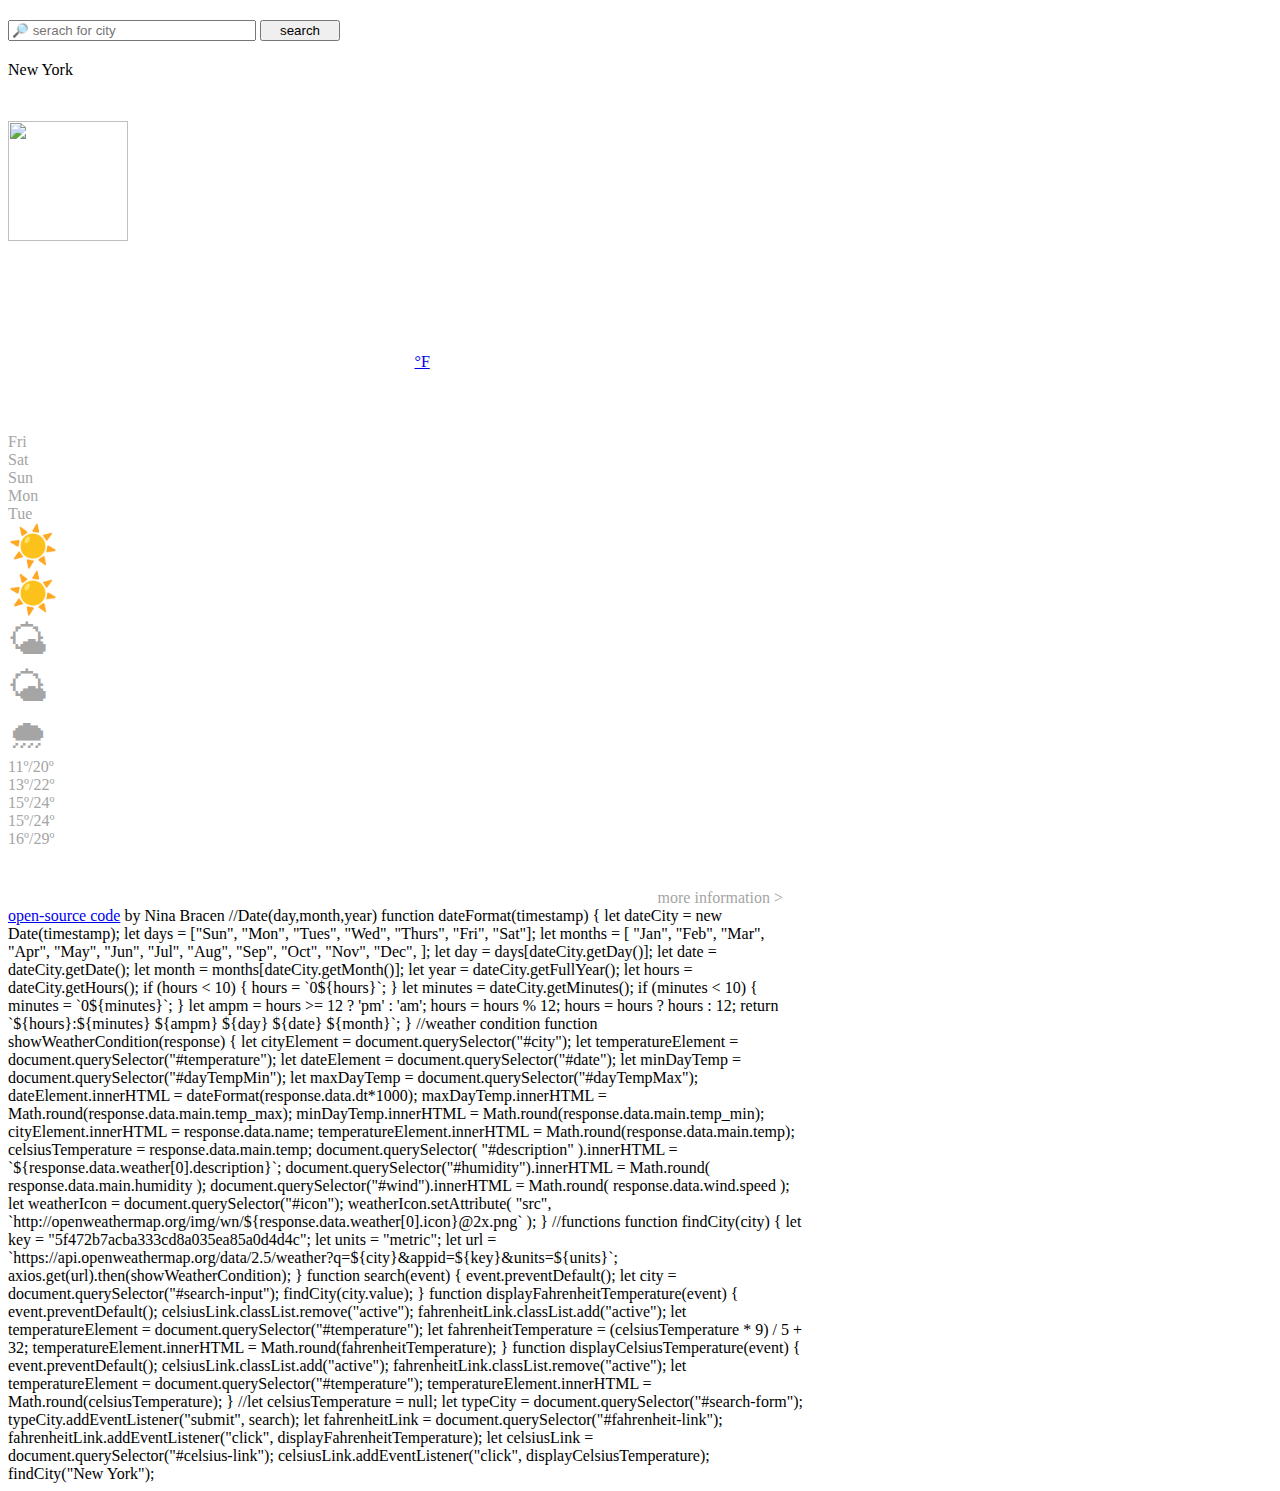
==== index.html @ e7501b3f "tweak the padding elements" ====
<!DOCTYPE html>
<html lang="en">
  <head>
    <meta charset="UTF-8" />
    <meta http-equiv="X-UA-Compatible" content="IE=edge" />
    <meta name="viewport" content="width=device-width, initial-scale=1.0" />
    <script src="https://unpkg.com/axios/dist/axios.min.js"></script>
    <link
      href="https://cdn.jsdelivr.net/npm/bootstrap@5.2.0-beta1/dist/css/bootstrap.min.css"
      rel="stylesheet"
      integrity="sha384-0evHe/X+R7YkIZDRvuzKMRqM+OrBnVFBL6DOitfPri4tjfHxaWutUpFmBp4vmVor"
      crossorigin="anonymous"
    />
    <link rel="stylesheet" href="src/styles.css" />
    <title>Nina Weather App</title>
  </head>
  <body>
    <div class="container">
      <div class="card">
        <div class="card-body">
          <form class="search text-center" id="search-form">
            <input
              id="search-input"
              type="text"
              placeholder="🔎 serach for city"
              style="width: 30%"
            />
            <input
              type="submit"
              value="search"       
              id="button"
              style="width: 10%"
            />
          </form>
          <!--today weather-->
          <div class="container w-90 small p-4 mt-3 text-center border">
            <div class="row city">
              <div class="col-sm pt-3 text-center">
                <span id="city">New York</span><br />
                <ul>
                  <li><span id="description"></span></li>        
                  <li id="date"></li>
                  
                </ul>
              </div>
              <div class="col-sm">
                <span class="weahter-icon"><img src="" id="icon" /></span><br />
                <ul>
                <li> L: <span id="dayTempMin"></span>° </li>
                <li> H: <span id="dayTempMax"></span>° </li>
                </ul>
                
              
              </div>
              <div class="col-sm pt-2">
                <ul>
                <li class="when">Currently</li>
                <li id="temperature"></li>
                <li id="units"
                  ><a href="#" id="celsius-link" class="active">°C</a> |
                  <a href="#" id="fahrenheit-link">°F</a>
                </li>
                <li>Wind: <span id="wind"></span> km/h</li>
                <li>Humidity: <span id="humidity"></span> %</li>
              </ul>
            </div>
          </div>
        </div>
        <!-- 5 dates-->
        <div class="row text-center mt-4 mx-4">
          <div class="col">Fri</div>
          <div class="col">Sat</div>
          <div class="col">Sun</div>
          <div class="col">Mon</div>
          <div class="col">Tue</div>
          <div class="pb-1 mb-1 border-bottom"></div>
        </div>
        <!-- 5 weathers-->
        <div class="row text-center mx-4">
          <div class="col">
            <span style="font-size: 40px">☀️</span>
          </div>
          <div class="col">
            <span style="font-size: 40px">☀️</span>
          </div>
          <div class="col">
            <span style="font-size: 40px">🌤</span>
          </div>
          <div class="col">
            <span style="font-size: 40px">🌤</span>
          </div>
          <div class="col">
            <span style="font-size: 40px">🌧</span>
          </div>
        </div>
        <!-- 5 temps-->
        <div class="row text-center mx-4">
          <div class="col">11º/20º</div>
          <div class="col">13º/22º</div>
          <div class="col">15º/24º</div>
          <div class="col">15º/24º</div>
          <div class="col">16º/29º</div>
        </div>
        <p class="info">more information ></p>
      </div>
    </div>
    <a href="https://github.com/bracen/nina-bracen-weatherapp"
      >open-source code</a
    >
    by Nina Bracen
    <script src="src/index.js"></script>
  </body>
</html>



//Date(day,month,year)
function dateFormat(timestamp) {
  let dateCity = new Date(timestamp);
  let days = ["Sun", "Mon", "Tues", "Wed", "Thurs", "Fri", "Sat"];
  let months = [
    "Jan",
    "Feb",
    "Mar",
    "Apr",
    "May",
    "Jun",
    "Jul",
    "Aug",
    "Sep",
    "Oct",
    "Nov",
    "Dec",
  ];
  let day = days[dateCity.getDay()];
  let date = dateCity.getDate();
  let month = months[dateCity.getMonth()];
  let year = dateCity.getFullYear();
  let hours = dateCity.getHours();
  if (hours < 10) {
    hours = `0${hours}`;
  }
  let minutes = dateCity.getMinutes();
  if (minutes < 10) {
    minutes = `0${minutes}`;
  }
  let ampm = hours >= 12 ? 'pm' : 'am';
  hours = hours % 12;
  hours = hours ? hours : 12;

  return `${hours}:${minutes} ${ampm} ${day} ${date} ${month}`;
}

//weather condition
function showWeatherCondition(response) {
  let cityElement = document.querySelector("#city");
  let temperatureElement = document.querySelector("#temperature");
  let dateElement = document.querySelector("#date");
  let minDayTemp = document.querySelector("#dayTempMin");
  let maxDayTemp = document.querySelector("#dayTempMax");
  
  dateElement.innerHTML = dateFormat(response.data.dt*1000);
  maxDayTemp.innerHTML = Math.round(response.data.main.temp_max);
  minDayTemp.innerHTML = Math.round(response.data.main.temp_min);
  cityElement.innerHTML = response.data.name;
  
  temperatureElement.innerHTML = Math.round(response.data.main.temp);
  celsiusTemperature = response.data.main.temp;
  
  document.querySelector(
    "#description"
  ).innerHTML = `${response.data.weather[0].description}`;
  document.querySelector("#humidity").innerHTML = Math.round(
    response.data.main.humidity
  );
  document.querySelector("#wind").innerHTML = Math.round(
    response.data.wind.speed
  );

  let weatherIcon = document.querySelector("#icon");
  weatherIcon.setAttribute(
    "src",
    `http://openweathermap.org/img/wn/${response.data.weather[0].icon}@2x.png`
  );
}
//functions
function findCity(city) {
  let key = "5f472b7acba333cd8a035ea85a0d4d4c";
  let units = "metric";
  let url = `https://api.openweathermap.org/data/2.5/weather?q=${city}&appid=${key}&units=${units}`;
  axios.get(url).then(showWeatherCondition);
}
function search(event) {
  event.preventDefault();
  let city = document.querySelector("#search-input");
  findCity(city.value);
}

function displayFahrenheitTemperature(event) {
  event.preventDefault();
  celsiusLink.classList.remove("active");
  fahrenheitLink.classList.add("active");
  let temperatureElement = document.querySelector("#temperature");
  let fahrenheitTemperature = (celsiusTemperature * 9) / 5 + 32;
  temperatureElement.innerHTML = Math.round(fahrenheitTemperature);
}
function displayCelsiusTemperature(event) {
  event.preventDefault();
  celsiusLink.classList.add("active");
  fahrenheitLink.classList.remove("active");
  let temperatureElement = document.querySelector("#temperature");
  temperatureElement.innerHTML = Math.round(celsiusTemperature);
}
//let celsiusTemperature = null;

let typeCity = document.querySelector("#search-form");
typeCity.addEventListener("submit", search);

let fahrenheitLink = document.querySelector("#fahrenheit-link");
fahrenheitLink.addEventListener("click", displayFahrenheitTemperature);

let celsiusLink = document.querySelector("#celsius-link");
celsiusLink.addEventListener("click", displayCelsiusTemperature);

findCity("New York");
---- src/styles.css ----
p {
  margin-bottom: 0;
  margin-right: 25px;
}
ul {
  list-style: none;
  line-height: 20px;
  color: white;
  font-size: 16px;
  text-align: center;
  padding-left: 0;
}
li:first-letter{
text-transform: capitalize;
}
#search {
  text-align: center;
}
ul {
  padding: 5px;
  border-radius: 5px;
}

.weahter-icon img{
  height:120px;
  width:120px;
}
.container {
  margin-top: 20px;
  max-width: 800px;

a.active {
  color: white;
}

#description {
  font-size: 23px;
  color: white;
}

.when {
  color: white;
}

.col {
  color: #a5a5a5;
}
.weather {
  padding-left: 20px;
}

.info {
  color: #a5a5a5;
  text-align: right;
  padding-top: 25px;
}
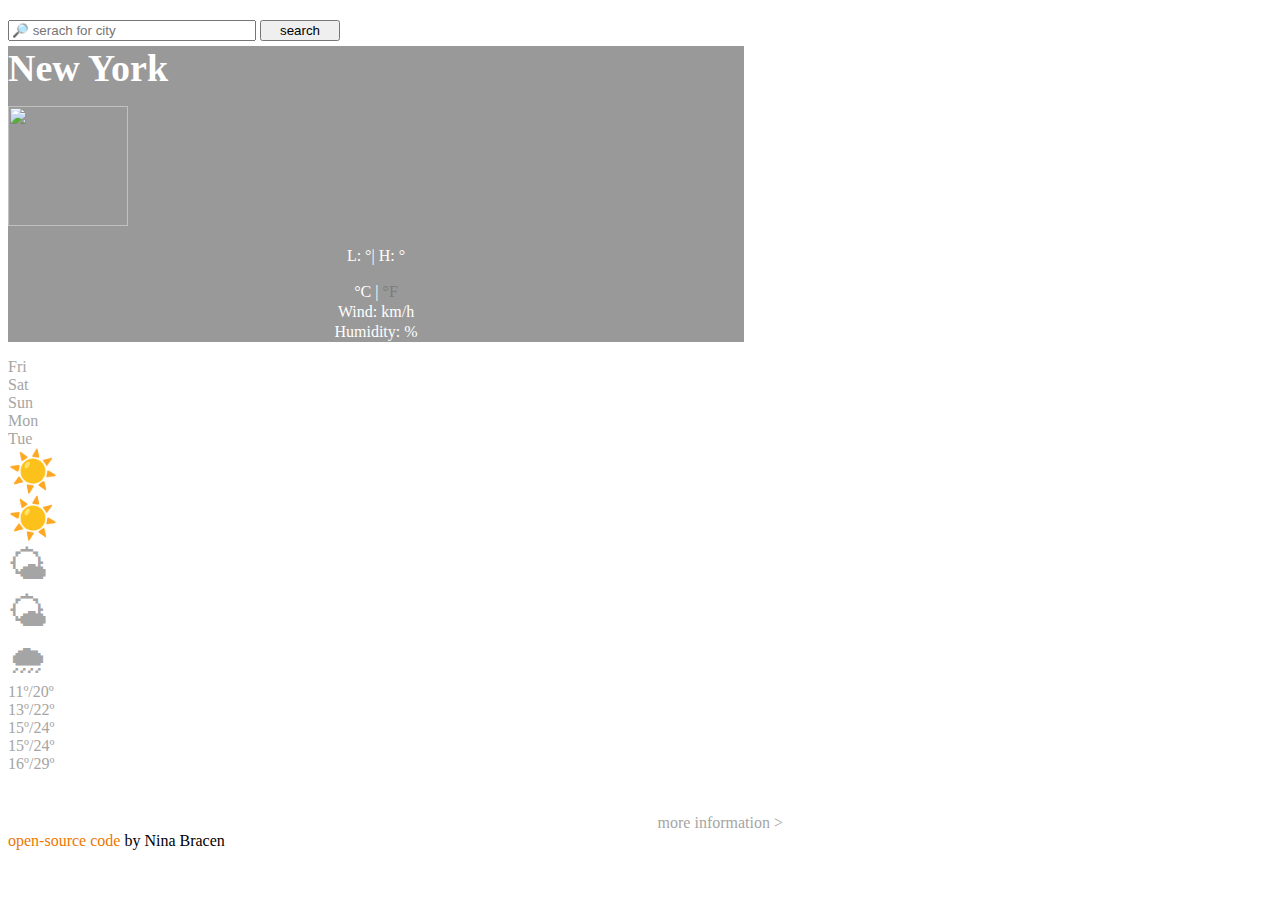
==== commit 98cd01b2: "re-coded some lost data" ====
--- a/index.html
+++ b/index.html
@@ -35,26 +35,22 @@
           <!--today weather-->
           <div class="container w-90 small p-4 mt-3 text-center border">
             <div class="row city">
-              <div class="col-sm pt-3 text-center">
+              <div class="col-sm pt-4 text-center">
                 <span id="city">New York</span><br />
                 <ul>
                   <li><span id="description"></span></li>        
-                  <li id="date"></li>
-                  
+                  <li id="date"></li>   
                 </ul>
               </div>
               <div class="col-sm">
                 <span class="weahter-icon"><img src="" id="icon" /></span><br />
                 <ul>
-                <li> L: <span id="dayTempMin"></span>° </li>
-                <li> H: <span id="dayTempMax"></span>° </li>
+                <li> L: <span id="dayTempMin"></span>°| H: <span id="dayTempMax"></span>° </li>
                 </ul>
-                
-              
+   
               </div>
-              <div class="col-sm pt-2">
+              <div class="col-sm pt-4">
                 <ul>
-                <li class="when">Currently</li>
                 <li id="temperature"></li>
                 <li id="units"
                   ><a href="#" id="celsius-link" class="active">°C</a> |
@@ -104,122 +100,10 @@
         <p class="info">more information ></p>
       </div>
     </div>
-    <a href="https://github.com/bracen/nina-bracen-weatherapp"
+    <a href="https://github.com/bracen/nina-bracen-weatherapp" id="code-link"
       >open-source code</a
     >
     by Nina Bracen
     <script src="src/index.js"></script>
   </body>
 </html>
-
-
-
-//Date(day,month,year)
-function dateFormat(timestamp) {
-  let dateCity = new Date(timestamp);
-  let days = ["Sun", "Mon", "Tues", "Wed", "Thurs", "Fri", "Sat"];
-  let months = [
-    "Jan",
-    "Feb",
-    "Mar",
-    "Apr",
-    "May",
-    "Jun",
-    "Jul",
-    "Aug",
-    "Sep",
-    "Oct",
-    "Nov",
-    "Dec",
-  ];
-  let day = days[dateCity.getDay()];
-  let date = dateCity.getDate();
-  let month = months[dateCity.getMonth()];
-  let year = dateCity.getFullYear();
-  let hours = dateCity.getHours();
-  if (hours < 10) {
-    hours = `0${hours}`;
-  }
-  let minutes = dateCity.getMinutes();
-  if (minutes < 10) {
-    minutes = `0${minutes}`;
-  }
-  let ampm = hours >= 12 ? 'pm' : 'am';
-  hours = hours % 12;
-  hours = hours ? hours : 12;
-
-  return `${hours}:${minutes} ${ampm} ${day} ${date} ${month}`;
-}
-
-//weather condition
-function showWeatherCondition(response) {
-  let cityElement = document.querySelector("#city");
-  let temperatureElement = document.querySelector("#temperature");
-  let dateElement = document.querySelector("#date");
-  let minDayTemp = document.querySelector("#dayTempMin");
-  let maxDayTemp = document.querySelector("#dayTempMax");
-  
-  dateElement.innerHTML = dateFormat(response.data.dt*1000);
-  maxDayTemp.innerHTML = Math.round(response.data.main.temp_max);
-  minDayTemp.innerHTML = Math.round(response.data.main.temp_min);
-  cityElement.innerHTML = response.data.name;
-  
-  temperatureElement.innerHTML = Math.round(response.data.main.temp);
-  celsiusTemperature = response.data.main.temp;
-  
-  document.querySelector(
-    "#description"
-  ).innerHTML = `${response.data.weather[0].description}`;
-  document.querySelector("#humidity").innerHTML = Math.round(
-    response.data.main.humidity
-  );
-  document.querySelector("#wind").innerHTML = Math.round(
-    response.data.wind.speed
-  );
-
-  let weatherIcon = document.querySelector("#icon");
-  weatherIcon.setAttribute(
-    "src",
-    `http://openweathermap.org/img/wn/${response.data.weather[0].icon}@2x.png`
-  );
-}
-//functions
-function findCity(city) {
-  let key = "5f472b7acba333cd8a035ea85a0d4d4c";
-  let units = "metric";
-  let url = `https://api.openweathermap.org/data/2.5/weather?q=${city}&appid=${key}&units=${units}`;
-  axios.get(url).then(showWeatherCondition);
-}
-function search(event) {
-  event.preventDefault();
-  let city = document.querySelector("#search-input");
-  findCity(city.value);
-}
-
-function displayFahrenheitTemperature(event) {
-  event.preventDefault();
-  celsiusLink.classList.remove("active");
-  fahrenheitLink.classList.add("active");
-  let temperatureElement = document.querySelector("#temperature");
-  let fahrenheitTemperature = (celsiusTemperature * 9) / 5 + 32;
-  temperatureElement.innerHTML = Math.round(fahrenheitTemperature);
-}
-function displayCelsiusTemperature(event) {
-  event.preventDefault();
-  celsiusLink.classList.add("active");
-  fahrenheitLink.classList.remove("active");
-  let temperatureElement = document.querySelector("#temperature");
-  temperatureElement.innerHTML = Math.round(celsiusTemperature);
-}
-//let celsiusTemperature = null;
-
-let typeCity = document.querySelector("#search-form");
-typeCity.addEventListener("submit", search);
-
-let fahrenheitLink = document.querySelector("#fahrenheit-link");
-fahrenheitLink.addEventListener("click", displayFahrenheitTemperature);
-
-let celsiusLink = document.querySelector("#celsius-link");
-celsiusLink.addEventListener("click", displayCelsiusTemperature);
-
-findCity("New York");--- a/src/styles.css
+++ b/src/styles.css
@@ -10,27 +10,62 @@
   text-align: center;
   padding-left: 0;
 }
-li:first-letter{
-text-transform: capitalize;
-}
 #search {
   text-align: center;
 }
-ul {
+
+button {
+  background: #666666;
+  border: none;
+  color: white;
   padding: 5px;
   border-radius: 5px;
 }
 
-.weahter-icon img{
-  height:120px;
-  width:120px;
-}
 .container {
   margin-top: 20px;
   max-width: 800px;
+}
+
+.container.small {
+  background-color: #999999;
+  width: 92%;
+  margin-top: 5px;
+}
+li:first-letter {
+  text-transform: capitalize;
+}
+
+#city {
+  font-size: 38px;
+  color: white;
+  font-weight: bold;
+}
+#temperature {
+  color: white;
+  font-size: 42px;
+  line-height: 45px;
+  font-weight: bold;
+}
+.weahter-icon img {
+  height: 120px;
+  width: 120px;
+}
+a {
+  color: rgb(123, 123, 123);
+  text-decoration: none;
+}
+a:hover {
+  color: white;
+  cursor: pointer;
+}
 
 a.active {
   color: white;
+}
+
+#code-link {
+  color: rgb(238, 119, 0);
 }
 
 #description {
@@ -53,4 +88,4 @@
   color: #a5a5a5;
   text-align: right;
   padding-top: 25px;
-}+}
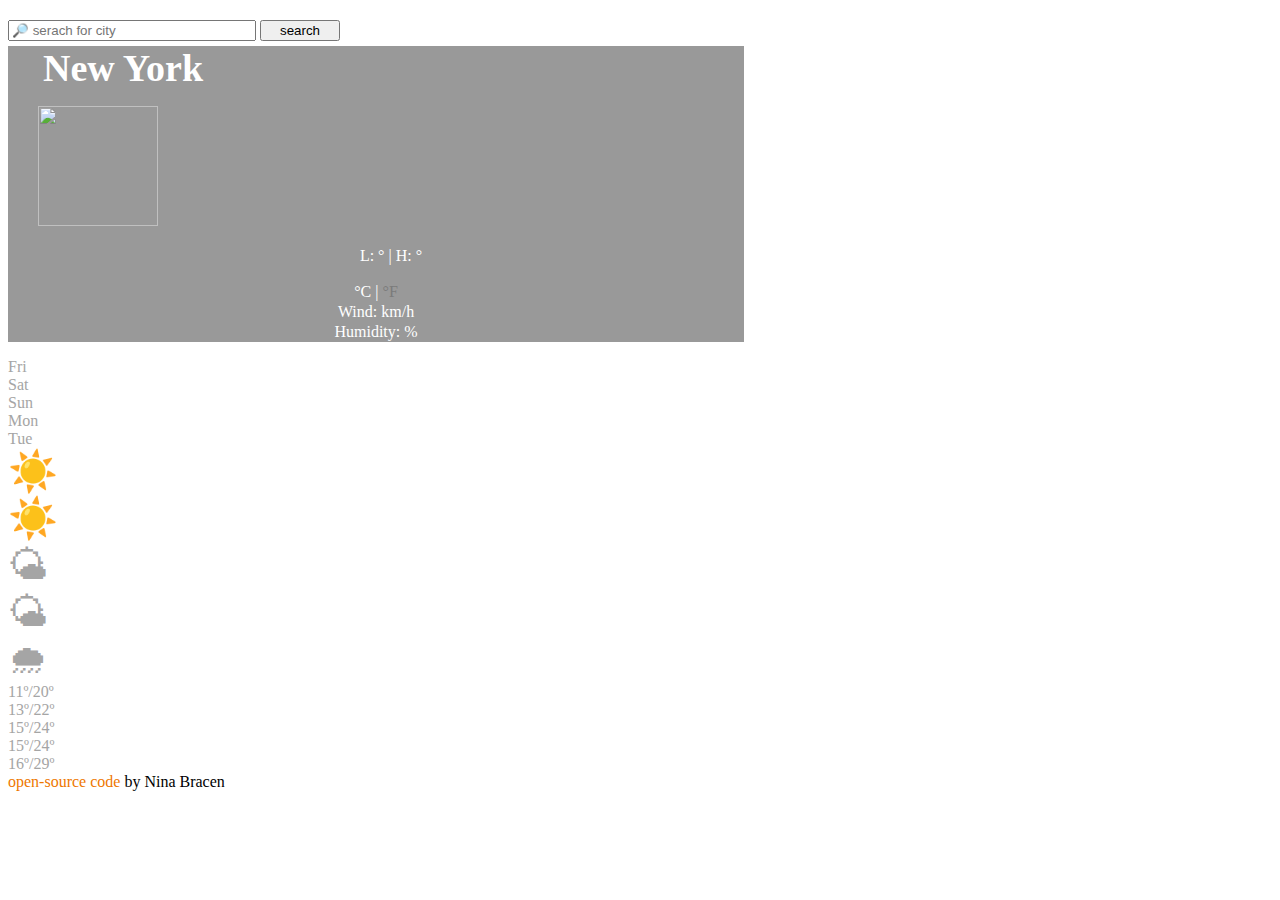
==== commit 38a7f78b: "tweak padding to collect the spacing" ====
--- a/index.html
+++ b/index.html
@@ -35,17 +35,17 @@
           <!--today weather-->
           <div class="container w-90 small p-4 mt-3 text-center border">
             <div class="row city">
-              <div class="col-sm pt-4 text-center">
+              <div class="col-sm pt-4 text-center" id="left-box">
                 <span id="city">New York</span><br />
                 <ul>
                   <li><span id="description"></span></li>        
                   <li id="date"></li>   
                 </ul>
               </div>
-              <div class="col-sm">
+              <div class="col-sm" id="center-box">
                 <span class="weahter-icon"><img src="" id="icon" /></span><br />
                 <ul>
-                <li> L: <span id="dayTempMin"></span>°| H: <span id="dayTempMax"></span>° </li>
+                <li> L: <span id="dayTempMin"></span>° | H: <span id="dayTempMax"></span>° </li>
                 </ul>
    
               </div>
@@ -97,7 +97,6 @@
           <div class="col">15º/24º</div>
           <div class="col">16º/29º</div>
         </div>
-        <p class="info">more information ></p>
       </div>
     </div>
     <a href="https://github.com/bracen/nina-bracen-weatherapp" id="code-link"
--- a/src/styles.css
+++ b/src/styles.css
@@ -34,6 +34,14 @@
 }
 li:first-letter {
   text-transform: capitalize;
+}
+
+#left-box{
+  padding-right:0px;
+  padding-left:35px;
+}
+#center-box{
+  padding-left:30px;
 }
 
 #city {
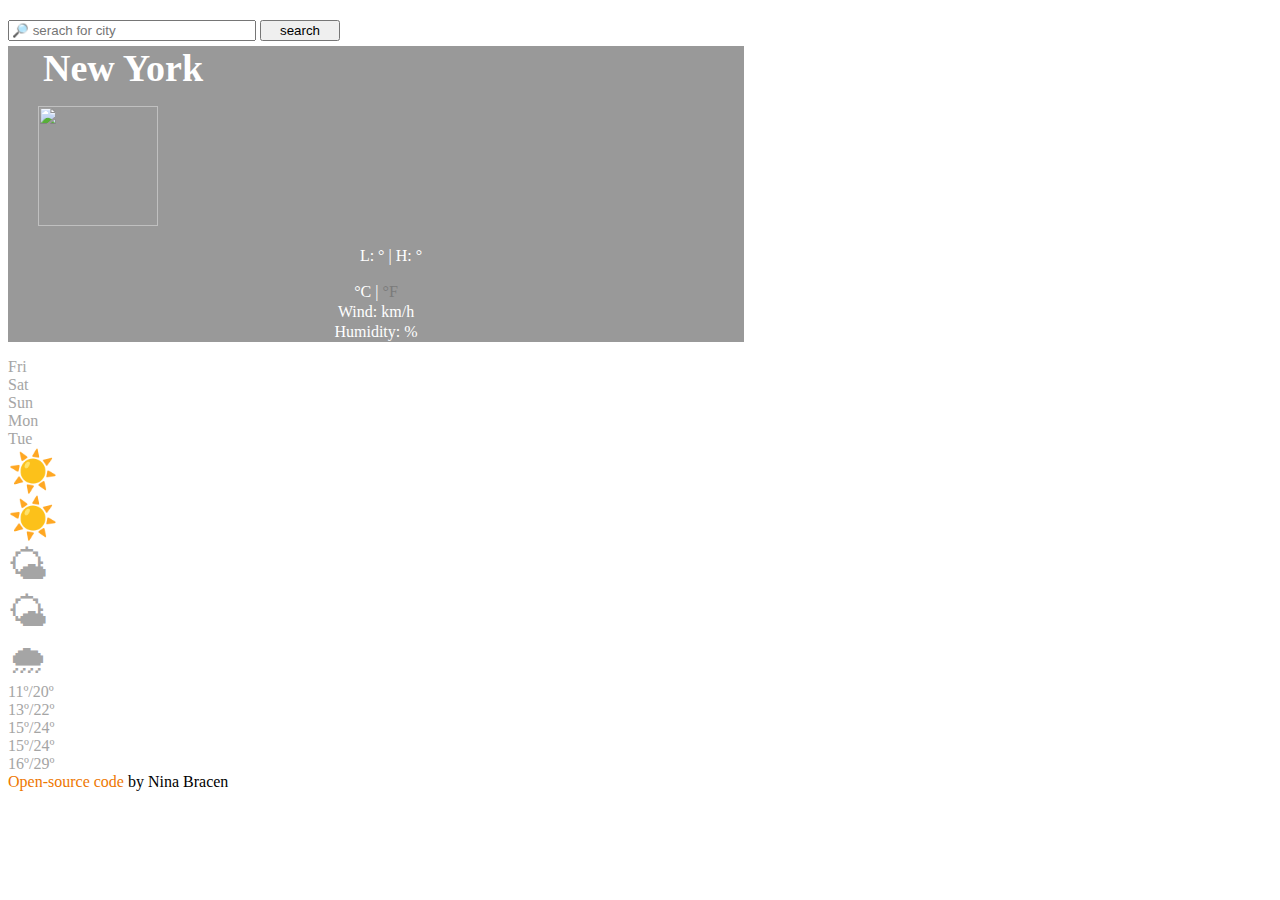
==== commit c8a36f4d: "seperate hrs and date info with </br>" ====
--- a/index.html
+++ b/index.html
@@ -100,7 +100,7 @@
       </div>
     </div>
     <a href="https://github.com/bracen/nina-bracen-weatherapp" id="code-link"
-      >open-source code</a
+      >Open-source code</a
     >
     by Nina Bracen
     <script src="src/index.js"></script>
--- a/src/styles.css
+++ b/src/styles.css
@@ -35,7 +35,6 @@
 li:first-letter {
   text-transform: capitalize;
 }
-
 #left-box{
   padding-right:0px;
   padding-left:35px;
@@ -77,7 +76,7 @@
 }
 
 #description {
-  font-size: 23px;
+  font-size: 18px;
   color: white;
 }
 
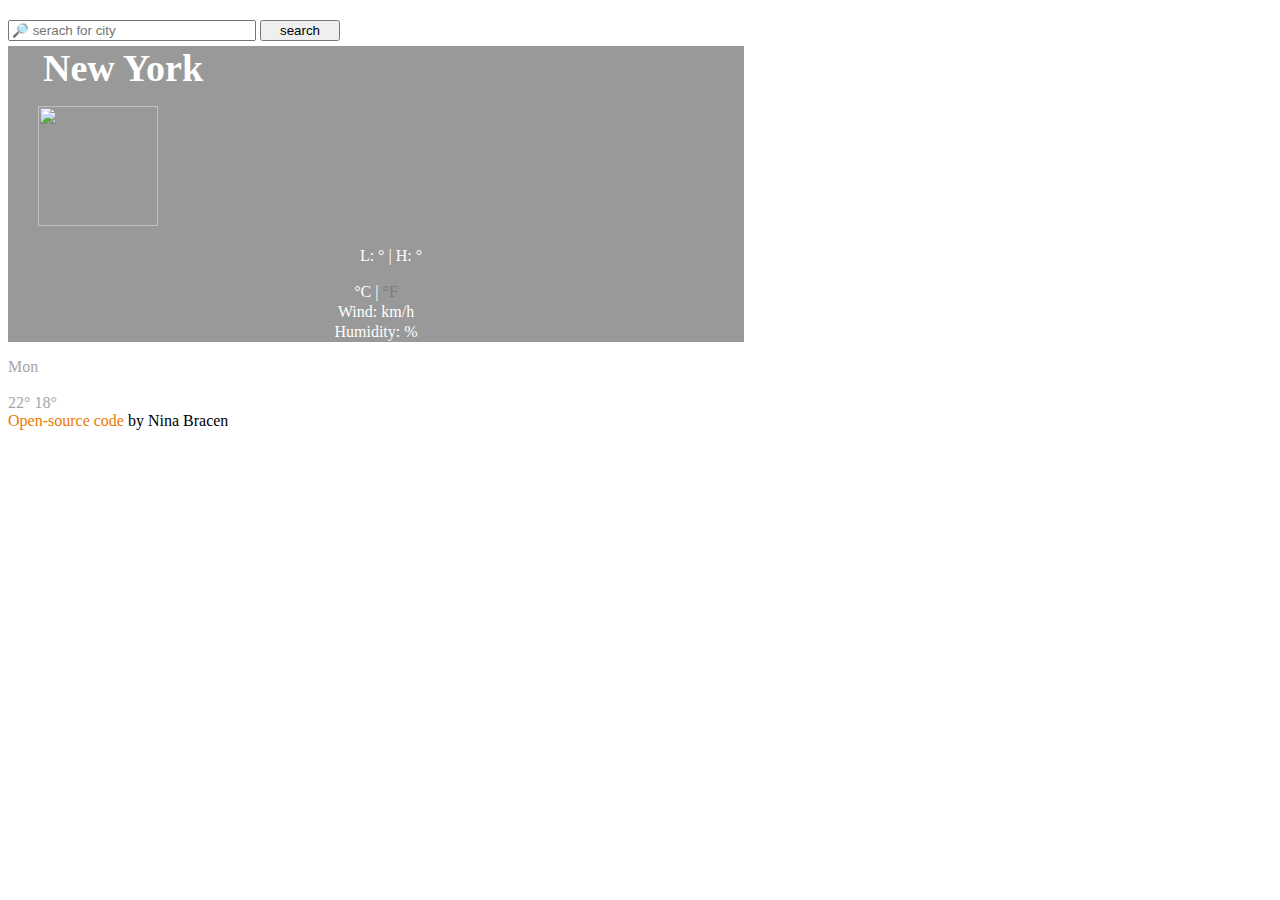
==== commit 8495a64e: "I added forecast HTML code" ====
--- a/index.html
+++ b/index.html
@@ -62,41 +62,21 @@
             </div>
           </div>
         </div>
-        <!-- 5 dates-->
-        <div class="row text-center mt-4 mx-4">
-          <div class="col">Fri</div>
-          <div class="col">Sat</div>
-          <div class="col">Sun</div>
-          <div class="col">Mon</div>
-          <div class="col">Tue</div>
-          <div class="pb-1 mb-1 border-bottom"></div>
+        <!-- forecast-->
+        <div class="forecast">
+        <div class="row">
+          <div class="col">
+            <div class="forecast-date">Mon</div>
+            <img src="http://openweathermap.org/img/wn/01d@2x.png" alt="" width="42"/>
+            <div class="forecast-temperature">
+              <span class="forecast-temperature-max">22°</span>
+              <span class="forecast-temperature-min">18°</span>
+            </div>
+          </div>
+         
         </div>
-        <!-- 5 weathers-->
-        <div class="row text-center mx-4">
-          <div class="col">
-            <span style="font-size: 40px">☀️</span>
-          </div>
-          <div class="col">
-            <span style="font-size: 40px">☀️</span>
-          </div>
-          <div class="col">
-            <span style="font-size: 40px">🌤</span>
-          </div>
-          <div class="col">
-            <span style="font-size: 40px">🌤</span>
-          </div>
-          <div class="col">
-            <span style="font-size: 40px">🌧</span>
-          </div>
-        </div>
-        <!-- 5 temps-->
-        <div class="row text-center mx-4">
-          <div class="col">11º/20º</div>
-          <div class="col">13º/22º</div>
-          <div class="col">15º/24º</div>
-          <div class="col">15º/24º</div>
-          <div class="col">16º/29º</div>
-        </div>
+     </div>
+     
       </div>
     </div>
     <a href="https://github.com/bracen/nina-bracen-weatherapp" id="code-link"
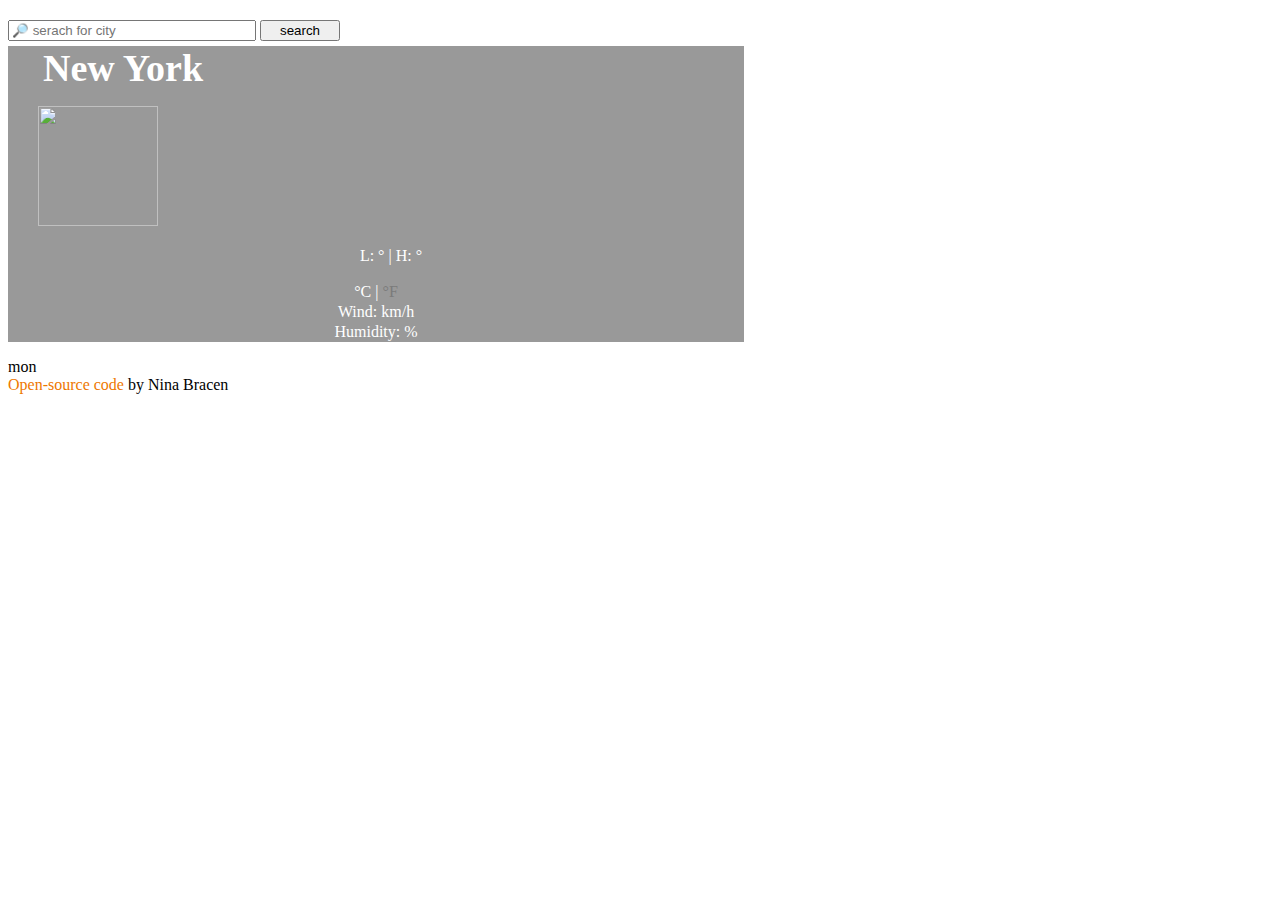
==== commit 0c0a75c2: "injected forecast repeat function in JS." ====
--- a/index.html
+++ b/index.html
@@ -63,20 +63,7 @@
           </div>
         </div>
         <!-- forecast-->
-        <div class="forecast">
-        <div class="row">
-          <div class="col">
-            <div class="forecast-date">Mon</div>
-            <img src="http://openweathermap.org/img/wn/01d@2x.png" alt="" width="42"/>
-            <div class="forecast-temperature">
-              <span class="forecast-temperature-max">22°</span>
-              <span class="forecast-temperature-min">18°</span>
-            </div>
-          </div>
-         
-        </div>
-     </div>
-     
+        <div class="forecast" id="forecast">mon</div>
       </div>
     </div>
     <a href="https://github.com/bracen/nina-bracen-weatherapp" id="code-link"
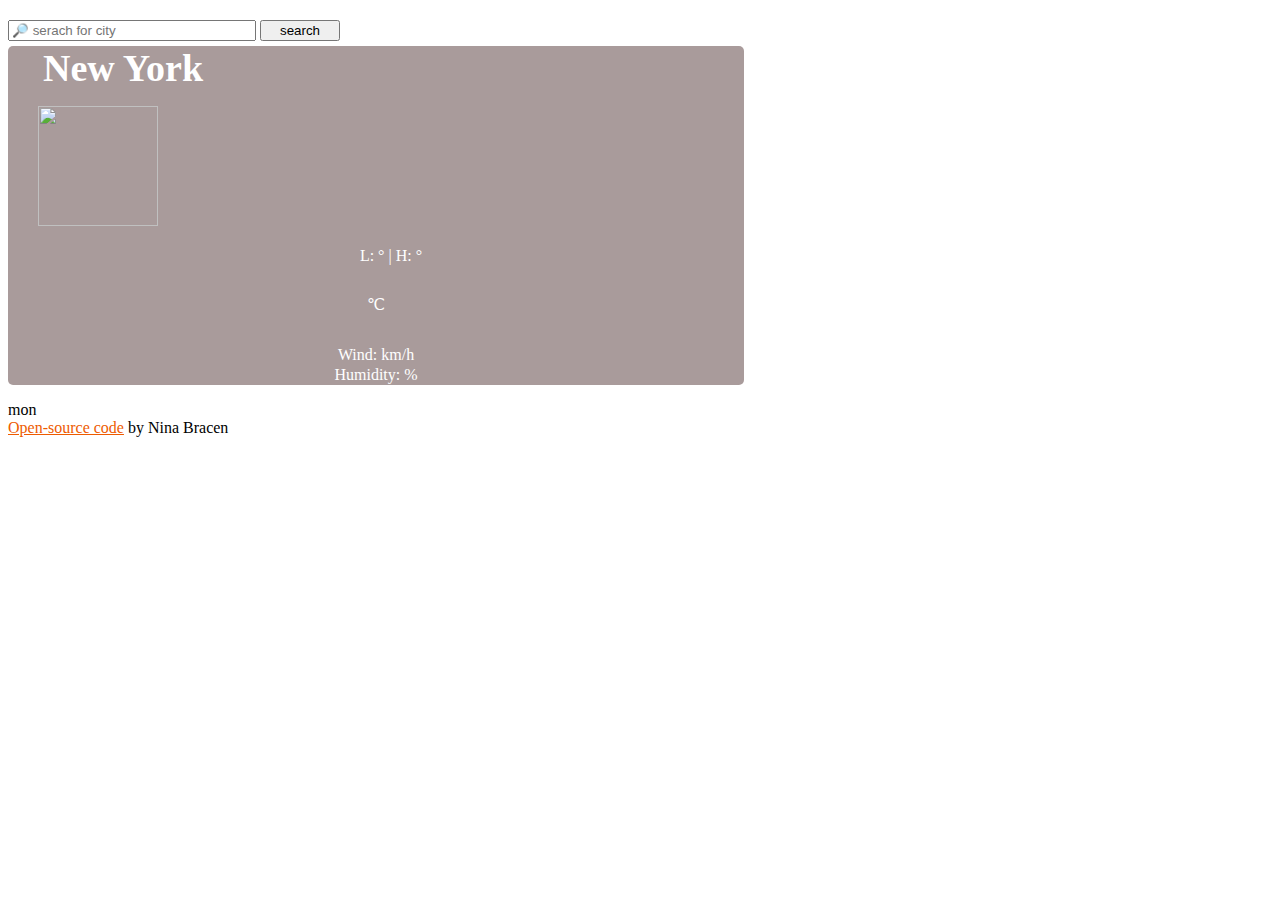
==== commit 16a0ce55: "removed Fahrenheit temperatures" ====
--- a/index.html
+++ b/index.html
@@ -51,11 +51,7 @@
               </div>
               <div class="col-sm pt-4">
                 <ul>
-                <li id="temperature"></li>
-                <li id="units"
-                  ><a href="#" id="celsius-link" class="active">°C</a> |
-                  <a href="#" id="fahrenheit-link">°F</a>
-                </li>
+                <li><span id="temperature"></span><span id=celsius>℃</span></li>   
                 <li>Wind: <span id="wind"></span> km/h</li>
                 <li>Humidity: <span id="humidity"></span> %</li>
               </ul>
@@ -63,7 +59,7 @@
           </div>
         </div>
         <!-- forecast-->
-        <div class="forecast" id="forecast">mon</div>
+        <div class="forecast text-center px-5 pt-2" id="forecast">mon</div>
       </div>
     </div>
     <a href="https://github.com/bracen/nina-bracen-weatherapp" id="code-link"
--- a/src/styles.css
+++ b/src/styles.css
@@ -28,19 +28,20 @@
 }
 
 .container.small {
-  background-color: #999999;
+  background-color: #a99b9b;
   width: 92%;
   margin-top: 5px;
+  border-radius: 5px;
 }
 li:first-letter {
   text-transform: capitalize;
 }
-#left-box{
-  padding-right:0px;
-  padding-left:35px;
+#left-box {
+  padding-right: 0px;
+  padding-left: 35px;
 }
-#center-box{
-  padding-left:30px;
+#center-box {
+  padding-left: 30px;
 }
 
 #city {
@@ -50,29 +51,22 @@
 }
 #temperature {
   color: white;
-  font-size: 42px;
-  line-height: 45px;
+  font-size: 48px;
+  line-height:63px;
   font-weight: bold;
+}
+#celsius{
+  position:relative;
+  top: -20px;
+
 }
 .weahter-icon img {
   height: 120px;
   width: 120px;
 }
-a {
-  color: rgb(123, 123, 123);
-  text-decoration: none;
-}
-a:hover {
-  color: white;
-  cursor: pointer;
-}
-
-a.active {
-  color: white;
-}
 
 #code-link {
-  color: rgb(238, 119, 0);
+  color: rgb(238, 91, 0);
 }
 
 #description {
@@ -96,3 +90,9 @@
   text-align: right;
   padding-top: 25px;
 }
+.forecast-temperature {
+  margin-bottom: 10px;
+}
+.forecast-date {
+  margin-top: 10px;
+}
